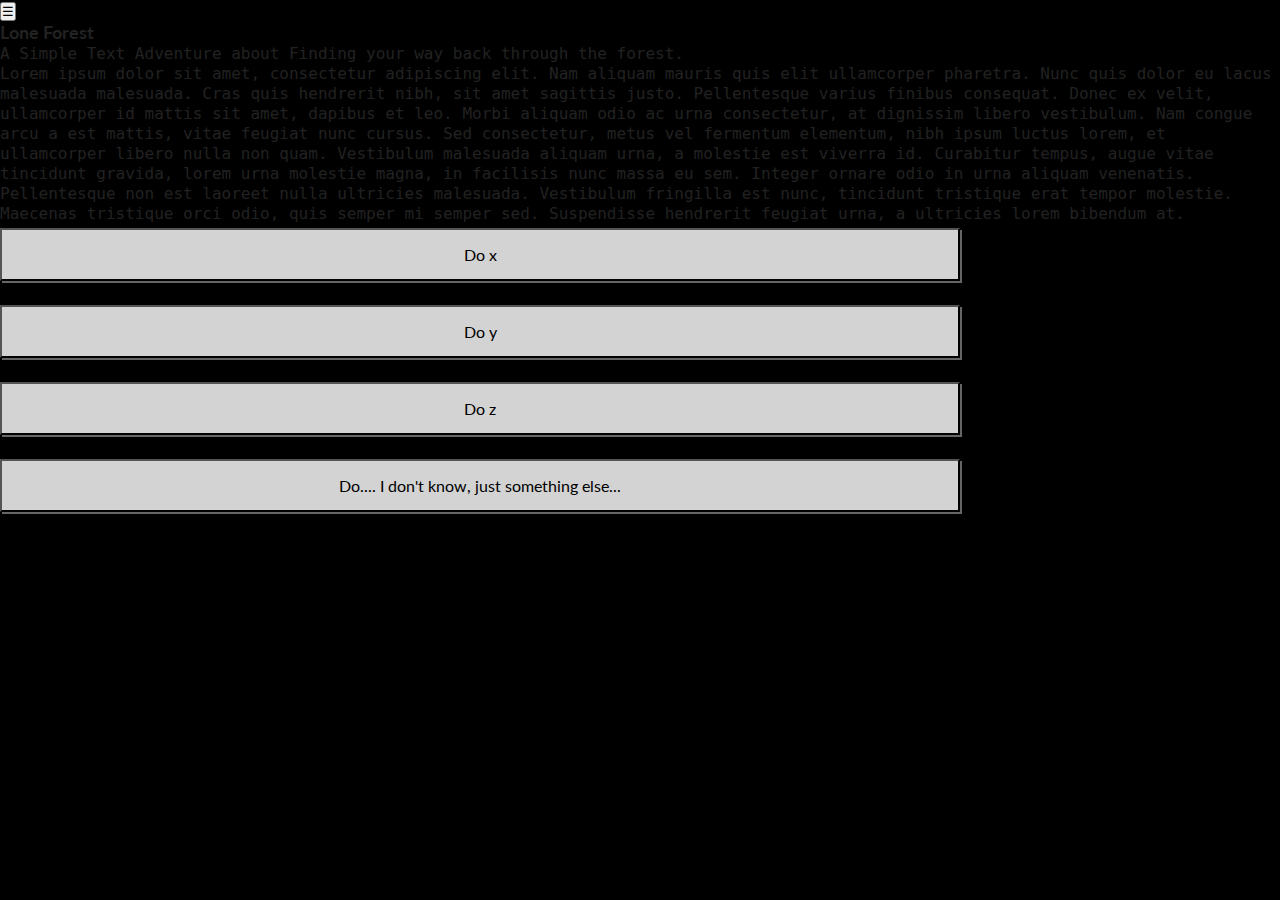
==== index.html @ bf090e48 "Changed game.html to index.html" ====
<!doctype html>
<html lang="en" xmlns="http://www.w3.org/1999/html" xmlns="http://www.w3.org/1999/html">

<head>
    <meta charset="utf-8">

    <title>Lone Forest - A Simple Text Adventure</title>

    <meta name="description" content="A Simple Text Adventure about Finding your way back through the forest.">
    <meta name="author" content="Chaise Farrar">

    <meta name="viewport" content="width=device-width, user-scalable=yes">

    <link href='http://fonts.googleapis.com/css?family=Lato:400,700,400italic,700italic' rel='stylesheet'
          type='text/css'>

     <link rel="stylesheet" href="css/styles.css"> 
    <link rel="stylesheet" href="css/w3.css">
    <script src="js/jquery.js"></script>
    <script src="js/helperfunctions.js"></script>
</head>

<body>

<div class="w3-sidebar w3-bar-block w3-animate-left w3-card-2" style="display:none" id="mySidebar">
  <button class="w3-bar-item w3-button"
  onclick="w3_close()">Close &times;</button>
  <a href="home.html" class="w3-bar-item w3-button w3-hover-black">Home</a>
  <a href="settings.html" class="w3-bar-item w3-button w3-hover-green">Settings</a>
  <a href="logout.php" class="w3-bar-item w3-button w3-hover-blue">Logout</a>
</div>


<div zclass="w3-main" id="main">
    <div class="w3-grey">
        <button class="w3-button w3-grey w3-xlarge " onclick="w3_open()">&#9776;</button>
        <div class="w3-container">
            <h1>Lone Forest</h1>
            <code>A Simple Text Adventure about Finding your way back through the forest.</code>
            <br>
        </div>
    </div>
    <article class="w3-container w3-row">
        <div class="w3-twothird w3-mobile"><code class="w3-container w3-center">Lorem ipsum dolor sit amet, consectetur adipiscing elit.
            Nam aliquam mauris quis elit ullamcorper pharetra. Nunc quis
            dolor eu lacus malesuada malesuada. Cras quis hendrerit nibh,
            sit amet sagittis justo. Pellentesque varius finibus consequat.
            Donec ex velit, ullamcorper id mattis sit amet, dapibus et leo.
            Morbi aliquam odio ac urna consectetur, at dignissim libero
            vestibulum. Nam congue arcu a est mattis, vitae feugiat nunc
            cursus. Sed consectetur, metus vel fermentum elementum, nibh ipsum
            luctus lorem, et ullamcorper libero nulla non quam. Vestibulum
            malesuada aliquam urna, a molestie est viverra id. Curabitur
            tempus, augue vitae tincidunt gravida, lorem urna molestie magna,
            in facilisis nunc massa eu sem. Integer ornare odio in urna
            aliquam venenatis. Pellentesque non est laoreet nulla ultricies
            malesuada. Vestibulum fringilla est nunc, tincidunt tristique
            erat tempor molestie. Maecenas tristique orci odio, quis semper
            mi semper sed. Suspendisse hendrerit feugiat urna, a ultricies
            lorem bibendum at.</code>
        </div>
        <div class="w3-third w3-mobile">
            <form>
                <button class="btn" id="Progress" value="0" onclick="Progress()">Do x</button>
                <br>
                <button class="btn" id="Progress" value="1" onclick="Progress()"> Do y</button>
                <br>
                <button class="btn" id="Progress" value="2" onclick="Progress()"> Do z</button>
                <br>
                <button class="btn" id="Progress" value="3" onclick="Progress()"> Do.... I don't know, just something
                    else...
                </button>
                <br>
            </form>
        </div>
        <div class="clear"></div>
    </article>
</div>


<script>
    $( document ).ready(function() {
        alert('"Man is the most dangerous animal of all to kill." \n - The Most Dangerous Game');

    });
</script>
</body>
</html>
---- css/styles.css ----
/**
 * The CSS in this file is for styling the demo page,
 * Meny's critical styles (such as transforms) are applied
 * via JavaScript.
 *
 * See the documentation here: https://github.com/hakimel/meny#meny
 *
 * @author Hakim El Hattab | http://hakim.se
 */

* {
    margin: 0;
    padding: 0;
}

html,
body {
    height: 100%;
    overflow: hidden;
}

body {
    background-color: black;
    font-family: 'Lato', Helvetica, sans-serif;
    font-size: 16px;
    color: #222;
}

a {
    color: #c2575b;
    text-decoration: none;

    -webkit-transition: 0.15s color ease;
    -moz-transition: 0.15s color ease;
    -ms-transition: 0.15s color ease;
    -o-transition: 0.15s color ease;
    transition: 0.15s color ease;
}

a:hover {
    color: #f76f76;
}

h1,
h2 {
    font-size: 18px;
}

.meny {
    display: none;
    padding: 100px 10px 10px 10px;
    overflow: auto;
    background: #333;
    color: #eee;

    -webkit-box-sizing: border-box;
    -moz-box-sizing: border-box;
    box-sizing: border-box;
}

.meny ul {
    margin-top: 10px;
}

.meny ul li {
    display: inline-block;
    width: 200px;
    list-style: none;
    font-size: 14px;
    padding: 2px 5px;
}

.meny ul li:before {
    content: '-';
    margin-right: 3px;
    color: rgba(255, 255, 255, 0.2);
}

/**
 * Hint graphic that appears while menu is inactive
 */
.meny-arrow {
    position: absolute;
    z-index: 10;

    border: 10px solid transparent;

    -webkit-transition: opacity 0.4s ease 0.4s;
    -moz-transition: opacity 0.4s ease 0.4s;
    -ms-transition: opacity 0.4s ease 0.4s;
    -o-transition: opacity 0.4s ease 0.4s;
    transition: opacity 0.4s ease 0.4s;
}

.meny-left .meny-arrow {
    left: 14px;
    top: 50%;
    margin-top: -16px;
    border-left: 16px solid #333;
}

.meny-right .meny-arrow {
    right: 14px;
    top: 50%;
    margin-top: -16px;
    border-right: 16px solid #333;
}

.meny-top .meny-arrow {
    left: 50%;
    top: 14px;
    margin-left: -16px;
    border-top: 16px solid #333;
}

.meny-bottom .meny-arrow {
    left: 50%;
    bottom: 14px;
    margin-left: -16px;
    border-bottom: 16px solid #333;
}

.meny-active .meny-arrow {
    opacity: 0;

    -webkit-transition: opacity 0.2s ease;
    -moz-transition: opacity 0.2s ease;
    -ms-transition: opacity 0.2s ease;
    -o-transition: opacity 0.2s ease;
    transition: opacity 0.2s ease;
}

/**
 * Main contents area
 */
.contents {
    background: whitesmoke;
    padding: 20px 40px;
    width: 100%;
    height: 100%;
    overflow-y: auto;

    -webkit-overflow-scrolling: touch;
    -webkit-transform-style: preserve-3d;

    -webkit-box-sizing: border-box;
    -moz-box-sizing: border-box;
    box-sizing: border-box;
}

.contents > article {
    max-width: 90%;
}

.contents p {
    margin: 10px 0 10px 0;
    font-size: 16px;
    line-height: 1.32;
}

.contents small {
    display: block;
    margin-top: 10px;
    padding-top: 10px;
    color: #333;
    font-size: 0.85em;
    border-top: 1px dashed #ccc;

    -webkit-text-size-adjust: none;
}

.contents .sharing {
    position: absolute;
    bottom: 20px;
}

#leftcolumn {
    width: 500px;
    border: 0px;
    float: left;
}

#rightcolumn {
    border: 0px;
    float: right;
}

.clear {
    clear: both;
}

.btn {
    color: black;
    background: lightgray;
    font-family: 'Lato', Helvetica, sans-serif;
    font-size: 16px;
    text-decoration: none;
    position: relative;
    padding: 15px 30px;
    display: block;
    width: 75%;
    -webkit-box-shadow: 2px 2px 0 #666;
    -moz-box-shadow: 2px 2px 0 #666;
    -webkit-transition: all 0.3s ease;
    -moz-transition: all 0.3s ease;
    margin: 5px 10px 0 0;
}

.btn:hover {
    -webkit-box-shadow: 0px 0px 0 #666;
    -moz-box-shadow: 0px 0px 0 #666;
    top: 2px;
    left: 2px;
}
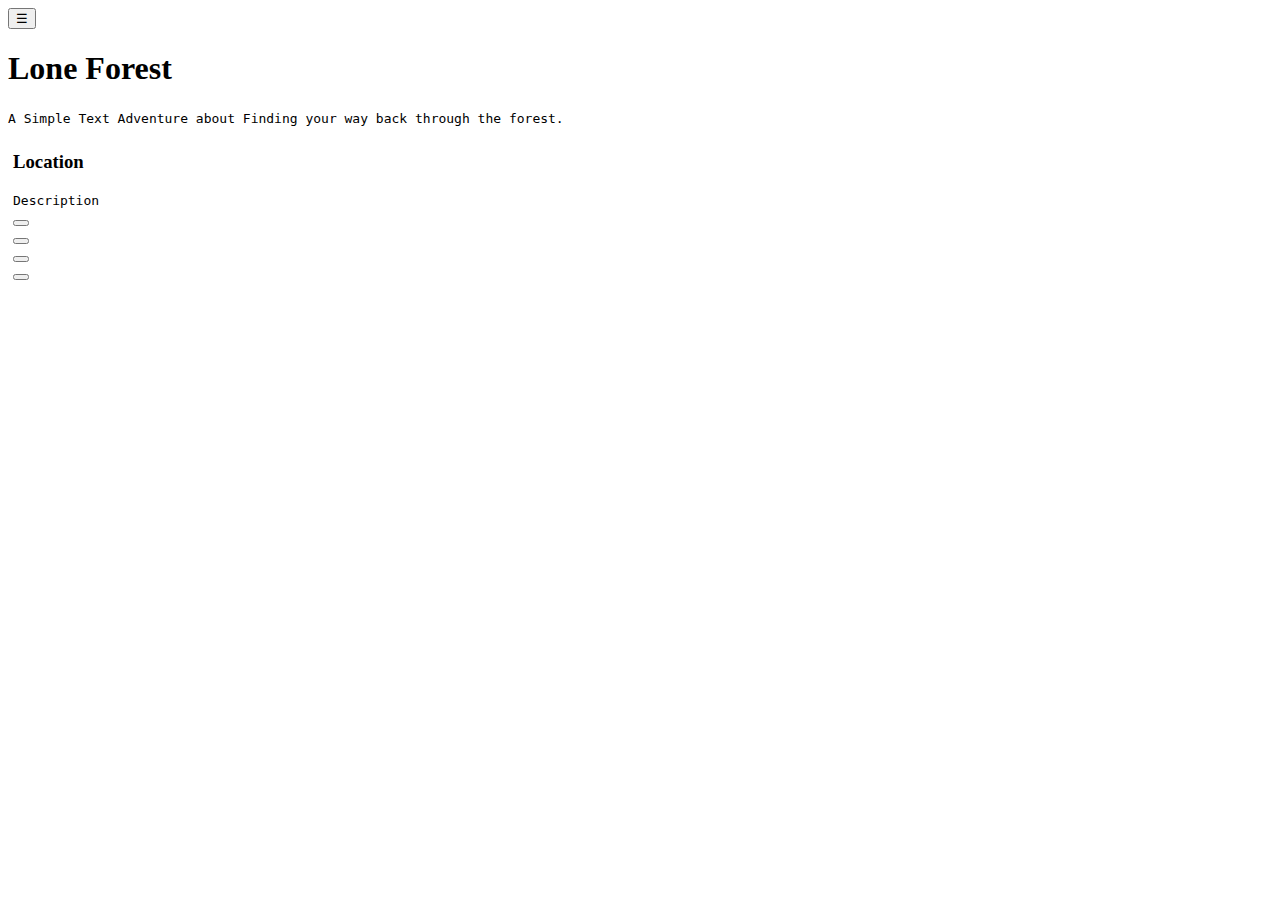
==== commit c537584a: "Finished the initial html for game page." ====
--- a/index.html
+++ b/index.html
@@ -1,88 +1,71 @@
 <!doctype html>
-<html lang="en" xmlns="http://www.w3.org/1999/html" xmlns="http://www.w3.org/1999/html">
+<html lang="en">
 
 <head>
     <meta charset="utf-8">
 
     <title>Lone Forest - A Simple Text Adventure</title>
 
-    <meta name="description" content="A Simple Text Adventure about Finding your way back through the forest.">
-    <meta name="author" content="Chaise Farrar">
+    <meta name="description" content="A simple text adventure about finding your way back through the forest.">
+    <meta name="author" content="DCSP Spring 2017 Group A">
 
-    <meta name="viewport" content="width=device-width, user-scalable=yes">
+    <meta name="viewport" content="width=device-width, initial-scale=1">
 
-    <link href='http://fonts.googleapis.com/css?family=Lato:400,700,400italic,700italic' rel='stylesheet'
-          type='text/css'>
+    <!--  Nice Web Font --> 
+    <link href='http://fonts.googleapis.com/css?family=Lato:400,700,400italic,700italic' rel='stylesheet' type='text/css'>
 
-     <link rel="stylesheet" href="css/styles.css"> 
+    <!-- Our Custom stylesheet 
+    <link rel="stylesheet" href="css/styles.css"> 
+    -->
+    <!-- W3schools W3.css library -->
     <link rel="stylesheet" href="css/w3.css">
+
+    <!-- Jquiry and our JS Libs -->
     <script src="js/jquery.js"></script>
     <script src="js/helperfunctions.js"></script>
 </head>
 
 <body>
-
-<div class="w3-sidebar w3-bar-block w3-animate-left w3-card-2" style="display:none" id="mySidebar">
-  <button class="w3-bar-item w3-button"
-  onclick="w3_close()">Close &times;</button>
-  <a href="home.html" class="w3-bar-item w3-button w3-hover-black">Home</a>
-  <a href="settings.html" class="w3-bar-item w3-button w3-hover-green">Settings</a>
-  <a href="logout.php" class="w3-bar-item w3-button w3-hover-blue">Logout</a>
-</div>
-
-
-<div zclass="w3-main" id="main">
-    <div class="w3-grey">
-        <button class="w3-button w3-grey w3-xlarge " onclick="w3_open()">&#9776;</button>
-        <div class="w3-container">
-            <h1>Lone Forest</h1>
-            <code>A Simple Text Adventure about Finding your way back through the forest.</code>
-            <br>
+    <div class="w3-sidebar w3-bar-block w3-animate-left w3-card-2" style="display:none" id="mySidebar">
+      <button class="w3-bar-item w3-button"
+      onclick="w3_close()">Close &times;</button>
+      <a href="home.html" class="w3-bar-item w3-button w3-hover-black">Home</a>
+      <a href="settings.html" class="w3-bar-item w3-button w3-hover-green">Settings</a>
+      <a href="logout.php" class="w3-bar-item w3-button w3-hover-blue">Logout</a>
+    </div>
+    
+    <div zclass="w3-main" id="main">
+        <div class="w3-grey">
+            <button class="w3-button w3-grey w3-xlarge " onclick="w3_open()">&#9776;</button>
+            <div class="w3-container">
+                <h1>Lone Forest</h1>
+                <code>A Simple Text Adventure about Finding your way back through the forest.</code>
+                <br>
+            </div>
+        </div>
+        <div class="w3-cell-row" style="padding:5px">
+            <div class="w3-container w3-cell w3-mobile">
+                <h3 id="Location">Location</h3>
+                <code id="Description">Description </code>
+            </div>
+            <div class="w3-container w3-cell w3-mobile">
+                    <button class="w3-btn w3-block w3-grey" id="Progress" value="0" onclick="StoryTeller.update_story_node(0)"></button>
+                    <br>
+                    <button class="w3-btn w3-block w3-grey" id="Progress" value="1" onclick="StoryTeller.update_story_node(1)"></button>
+                    <br>
+                    <button class="w3-btn w3-block w3-grey" id="Progress" value="2" onclick="StoryTeller.update_story_node(2)"></button>
+                    <br>
+                    <button class="w3-btn w3-block w3-grey" id="Progress" value="3" onclick="StoryTeller.update_story_node(3)"></button>
+                    <br>
+            </div>
         </div>
     </div>
-    <article class="w3-container w3-row">
-        <div class="w3-twothird w3-mobile"><code class="w3-container w3-center">Lorem ipsum dolor sit amet, consectetur adipiscing elit.
-            Nam aliquam mauris quis elit ullamcorper pharetra. Nunc quis
-            dolor eu lacus malesuada malesuada. Cras quis hendrerit nibh,
-            sit amet sagittis justo. Pellentesque varius finibus consequat.
-            Donec ex velit, ullamcorper id mattis sit amet, dapibus et leo.
-            Morbi aliquam odio ac urna consectetur, at dignissim libero
-            vestibulum. Nam congue arcu a est mattis, vitae feugiat nunc
-            cursus. Sed consectetur, metus vel fermentum elementum, nibh ipsum
-            luctus lorem, et ullamcorper libero nulla non quam. Vestibulum
-            malesuada aliquam urna, a molestie est viverra id. Curabitur
-            tempus, augue vitae tincidunt gravida, lorem urna molestie magna,
-            in facilisis nunc massa eu sem. Integer ornare odio in urna
-            aliquam venenatis. Pellentesque non est laoreet nulla ultricies
-            malesuada. Vestibulum fringilla est nunc, tincidunt tristique
-            erat tempor molestie. Maecenas tristique orci odio, quis semper
-            mi semper sed. Suspendisse hendrerit feugiat urna, a ultricies
-            lorem bibendum at.</code>
-        </div>
-        <div class="w3-third w3-mobile">
-            <form>
-                <button class="btn" id="Progress" value="0" onclick="Progress()">Do x</button>
-                <br>
-                <button class="btn" id="Progress" value="1" onclick="Progress()"> Do y</button>
-                <br>
-                <button class="btn" id="Progress" value="2" onclick="Progress()"> Do z</button>
-                <br>
-                <button class="btn" id="Progress" value="3" onclick="Progress()"> Do.... I don't know, just something
-                    else...
-                </button>
-                <br>
-            </form>
-        </div>
-        <div class="clear"></div>
-    </article>
-</div>
 
-
-<script>
-    $( document ).ready(function() {
-        alert('"Man is the most dangerous animal of all to kill." \n - The Most Dangerous Game');
-
-    });
-</script>
+    <script>
+        $( document ).ready(function() {
+            alert('"Man is the most dangerous animal of all to kill." \n - The Most Dangerous Game');
+            StoryTeller1 = StoryTeller(); 
+        });
+    </script>
 </body>
 </html>
--- a/css/styles.css
+++ b/css/styles.css
@@ -20,7 +20,7 @@
 }
 
 body {
-    background-color: black;
+    background-color: white;
     font-family: 'Lato', Helvetica, sans-serif;
     font-size: 16px;
     color: #222;
@@ -46,96 +46,11 @@
     font-size: 18px;
 }
 
-.meny {
-    display: none;
-    padding: 100px 10px 10px 10px;
-    overflow: auto;
-    background: #333;
-    color: #eee;
-
-    -webkit-box-sizing: border-box;
-    -moz-box-sizing: border-box;
-    box-sizing: border-box;
-}
-
-.meny ul {
-    margin-top: 10px;
-}
-
-.meny ul li {
-    display: inline-block;
-    width: 200px;
-    list-style: none;
-    font-size: 14px;
-    padding: 2px 5px;
-}
-
-.meny ul li:before {
-    content: '-';
-    margin-right: 3px;
-    color: rgba(255, 255, 255, 0.2);
-}
-
-/**
- * Hint graphic that appears while menu is inactive
- */
-.meny-arrow {
-    position: absolute;
-    z-index: 10;
-
-    border: 10px solid transparent;
-
-    -webkit-transition: opacity 0.4s ease 0.4s;
-    -moz-transition: opacity 0.4s ease 0.4s;
-    -ms-transition: opacity 0.4s ease 0.4s;
-    -o-transition: opacity 0.4s ease 0.4s;
-    transition: opacity 0.4s ease 0.4s;
-}
-
-.meny-left .meny-arrow {
-    left: 14px;
-    top: 50%;
-    margin-top: -16px;
-    border-left: 16px solid #333;
-}
-
-.meny-right .meny-arrow {
-    right: 14px;
-    top: 50%;
-    margin-top: -16px;
-    border-right: 16px solid #333;
-}
-
-.meny-top .meny-arrow {
-    left: 50%;
-    top: 14px;
-    margin-left: -16px;
-    border-top: 16px solid #333;
-}
-
-.meny-bottom .meny-arrow {
-    left: 50%;
-    bottom: 14px;
-    margin-left: -16px;
-    border-bottom: 16px solid #333;
-}
-
-.meny-active .meny-arrow {
-    opacity: 0;
-
-    -webkit-transition: opacity 0.2s ease;
-    -moz-transition: opacity 0.2s ease;
-    -ms-transition: opacity 0.2s ease;
-    -o-transition: opacity 0.2s ease;
-    transition: opacity 0.2s ease;
-}
-
 /**
  * Main contents area
  */
 .contents {
-    background: whitesmoke;
-    padding: 20px 40px;
+    background: white;
     width: 100%;
     height: 100%;
     overflow-y: auto;
@@ -189,26 +104,3 @@
     clear: both;
 }
 
-.btn {
-    color: black;
-    background: lightgray;
-    font-family: 'Lato', Helvetica, sans-serif;
-    font-size: 16px;
-    text-decoration: none;
-    position: relative;
-    padding: 15px 30px;
-    display: block;
-    width: 75%;
-    -webkit-box-shadow: 2px 2px 0 #666;
-    -moz-box-shadow: 2px 2px 0 #666;
-    -webkit-transition: all 0.3s ease;
-    -moz-transition: all 0.3s ease;
-    margin: 5px 10px 0 0;
-}
-
-.btn:hover {
-    -webkit-box-shadow: 0px 0px 0 #666;
-    -moz-box-shadow: 0px 0px 0 #666;
-    top: 2px;
-    left: 2px;
-}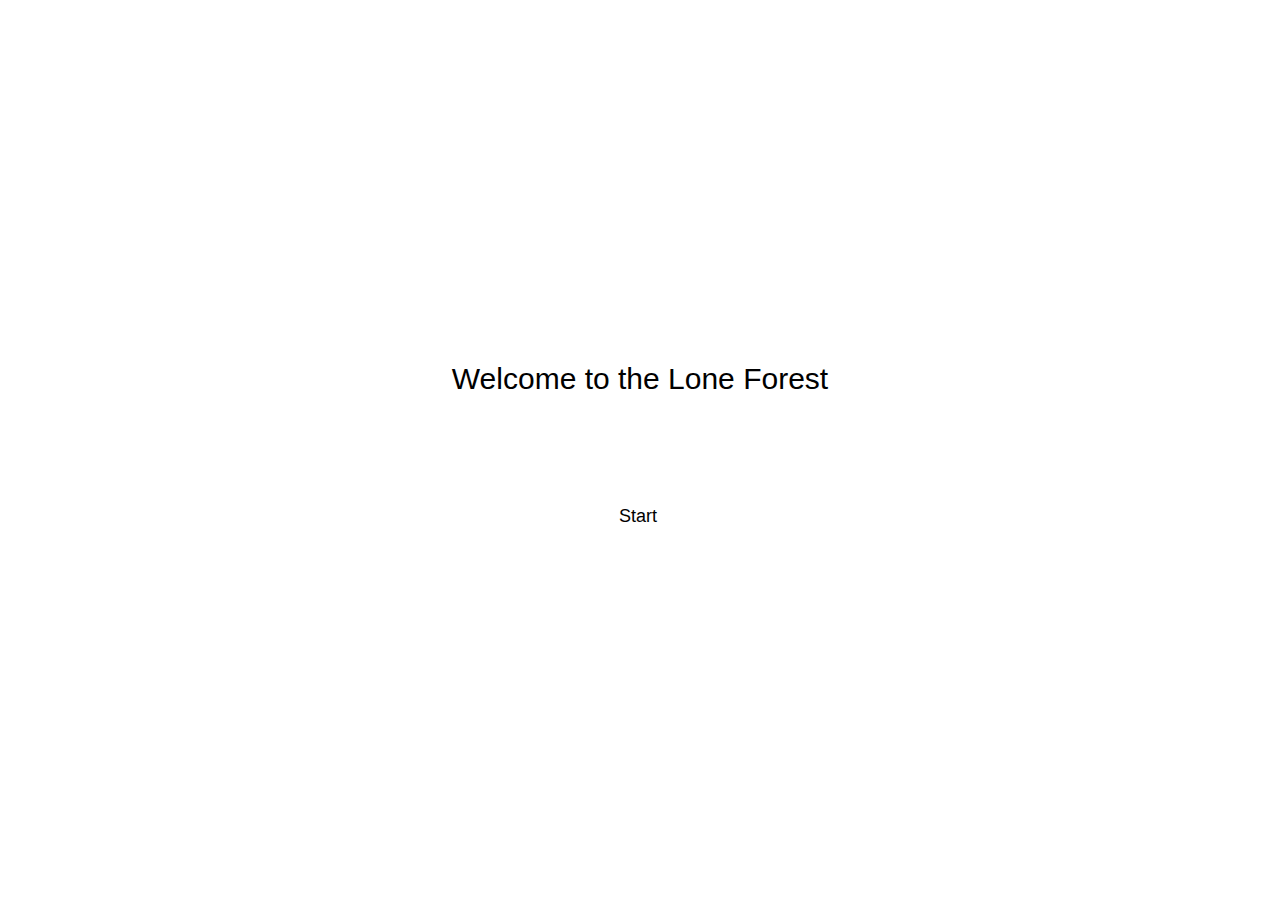
==== commit 1e01dc45: "No Longer Needs a backend server to run." ====
--- a/index.html
+++ b/index.html
@@ -1,71 +1,52 @@
-<!doctype html>
-<html lang="en">
-
-<head>
-    <meta charset="utf-8">
-
-    <title>Lone Forest - A Simple Text Adventure</title>
-
-    <meta name="description" content="A simple text adventure about finding your way back through the forest.">
-    <meta name="author" content="DCSP Spring 2017 Group A">
-
-    <meta name="viewport" content="width=device-width, initial-scale=1">
-
-    <!--  Nice Web Font --> 
-    <link href='http://fonts.googleapis.com/css?family=Lato:400,700,400italic,700italic' rel='stylesheet' type='text/css'>
-
-    <!-- Our Custom stylesheet 
-    <link rel="stylesheet" href="css/styles.css"> 
-    -->
-    <!-- W3schools W3.css library -->
-    <link rel="stylesheet" href="css/w3.css">
-
-    <!-- Jquiry and our JS Libs -->
-    <script src="js/jquery.js"></script>
-    <script src="js/helperfunctions.js"></script>
-</head>
-
-<body>
-    <div class="w3-sidebar w3-bar-block w3-animate-left w3-card-2" style="display:none" id="mySidebar">
-      <button class="w3-bar-item w3-button"
-      onclick="w3_close()">Close &times;</button>
-      <a href="home.html" class="w3-bar-item w3-button w3-hover-black">Home</a>
-      <a href="settings.html" class="w3-bar-item w3-button w3-hover-green">Settings</a>
-      <a href="logout.php" class="w3-bar-item w3-button w3-hover-blue">Logout</a>
-    </div>
-    
-    <div zclass="w3-main" id="main">
-        <div class="w3-grey">
-            <button class="w3-button w3-grey w3-xlarge " onclick="w3_open()">&#9776;</button>
-            <div class="w3-container">
-                <h1>Lone Forest</h1>
-                <code>A Simple Text Adventure about Finding your way back through the forest.</code>
-                <br>
-            </div>
-        </div>
-        <div class="w3-cell-row" style="padding:5px">
-            <div class="w3-container w3-cell w3-mobile">
-                <h3 id="Location">Location</h3>
-                <code id="Description">Description </code>
-            </div>
-            <div class="w3-container w3-cell w3-mobile">
-                    <button class="w3-btn w3-block w3-grey" id="Progress" value="0" onclick="StoryTeller.update_story_node(0)"></button>
-                    <br>
-                    <button class="w3-btn w3-block w3-grey" id="Progress" value="1" onclick="StoryTeller.update_story_node(1)"></button>
-                    <br>
-                    <button class="w3-btn w3-block w3-grey" id="Progress" value="2" onclick="StoryTeller.update_story_node(2)"></button>
-                    <br>
-                    <button class="w3-btn w3-block w3-grey" id="Progress" value="3" onclick="StoryTeller.update_story_node(3)"></button>
-                    <br>
-            </div>
-        </div>
-    </div>
-
-    <script>
-        $( document ).ready(function() {
-            alert('"Man is the most dangerous animal of all to kill." \n - The Most Dangerous Game');
-            StoryTeller1 = StoryTeller(); 
-        });
-    </script>
-</body>
-</html>
+<!doctype html>
+<html lang='en'>
+<head>
+
+<meta name="description" content="A simple text adventure about finding your way back through the forest.">
+<meta name="author" content="DCSP Spring 2017 Group A">
+
+    <meta charset="utf-8">
+<meta name="viewport" content="width=device-width, initial-scale=1">
+
+
+<!-- W3schools W3.css library -->
+<link rel="stylesheet" href="css/w3.css">
+<link rel="stylesheet" href="css/loginpage.css">
+<link rel="stylesheet" href="swal/sweetalert2.min.css">
+
+<!-- Jquery and our JS Libs -->
+<script src="js/jquery.js"></script>
+<script src="js/helperfunctions.js"></script>
+<script src="swal/sweetalert2.min.js"></script>
+
+
+<!-- Theme colors -->
+<link rel="stylesheet" href="https://www.w3schools.com/w3css/4/w3.css">
+<link rel="stylesheet" id = "ourTheme" href="https://www.w3schools.com/lib/w3-theme-black.css">
+
+<!-- Script for changing Theme -->
+<script src = "js/changeTheme.js" type="text/javascript"></script>
+<script>changeTheme();</script>
+
+<style>
+  .w3-button{
+    -webkit-transition-duration: 0.4s; /* Safari */
+    transition-duration: 0.4s;
+  }
+
+</style>
+</head>
+<body class = "w3-theme-d4">
+
+<div class="w3-container w3-center">
+  <div class="w3-display-middle">
+    <h2>Welcome to the Lone Forest</h2><br/><br/><br/>
+    <div class="w3-show-inline-block">
+      <a href='game.html' class="w3-button w3-hover-theme w3-theme-l1  w3-large options-buttons w3-section w3-mobile">Start</a>
+    </div>
+    <div class="w3-show-inline-block">
+    </div>
+  </div>
+</div>
+</body>
+</html>
--- a/css/loginpage.css
+++ b/css/loginpage.css
@@ -0,0 +1,19 @@
+.confirm-button {
+  background-color: #3085d6; /* Sweet Alert Default Blue */
+  border: none;
+  color: white;
+  padding: 15px 32px;
+  text-align: center;
+  text-decoration: none;
+  display: inline-block;
+  font-size: 16px;
+  border-radius: 4px;
+  cursor: pointer;
+}
+.options-buttons {
+  padding: 15px 32px;
+  text-align: center;
+  font-size: 16px;
+  border-radius: 4px;
+  cursor: pointer;
+}
